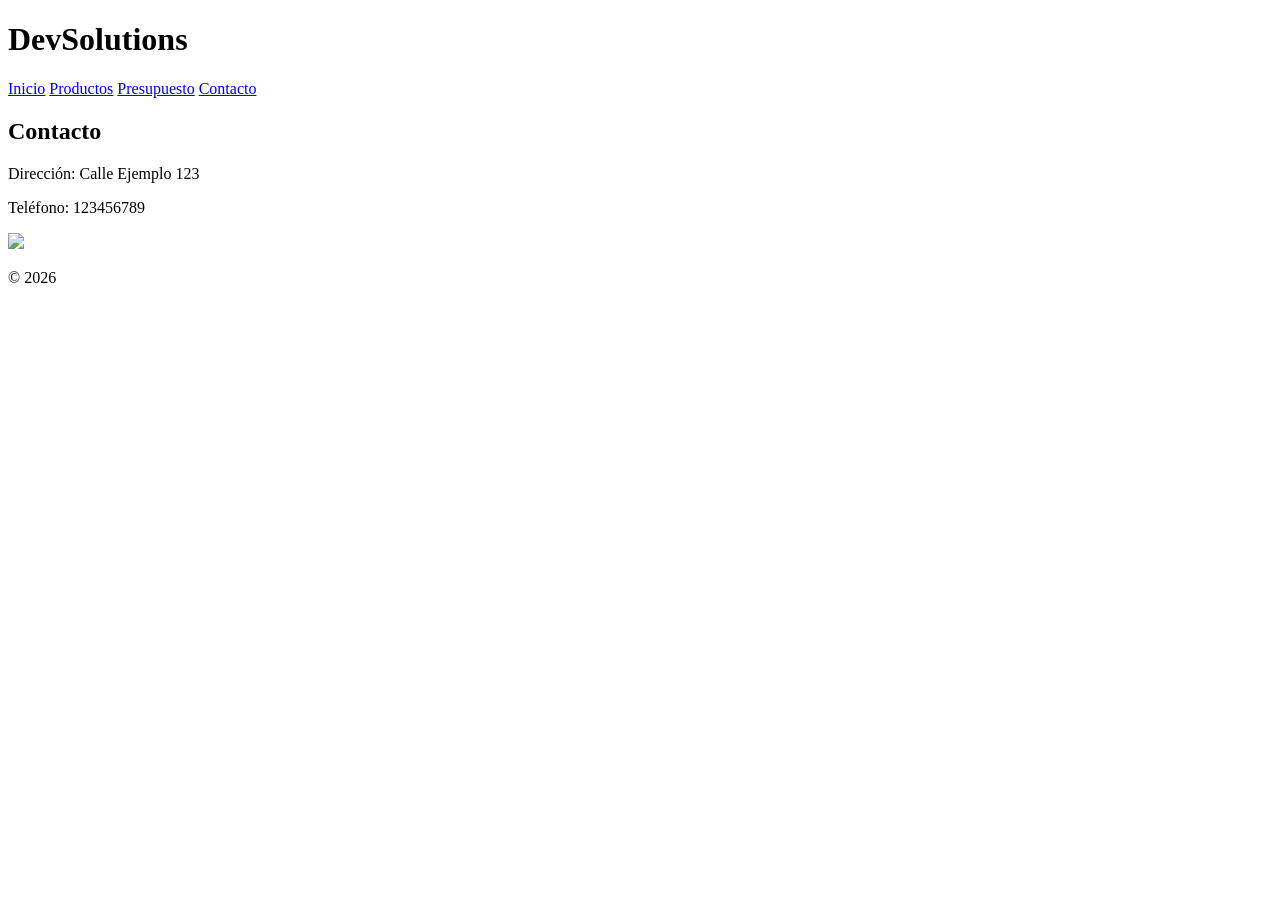
==== contacto.html @ cd05138d "Add files via upload" ====
<!DOCTYPE html>
<html lang="es">
<head>
<meta charset="UTF-8">
<title>Contacto</title>
<link rel="stylesheet" href="css/style.css">
</head>
<body>

<header>
<h1>DevSolutions</h1>
<nav>
<a href="index.html">Inicio</a>
<a href="productos.html">Productos</a>
<a href="presupuesto.html">Presupuesto</a>
<a href="contacto.html" class="activo">Contacto</a>
</nav>
</header>

<h2>Contacto</h2>

<p>Dirección: Calle Ejemplo 123</p>
<p>Teléfono: 123456789</p>

<img src="img/mapa.jpg" width="300">

<footer>
<p>© 2026</p>
</footer>

</body>
</html>
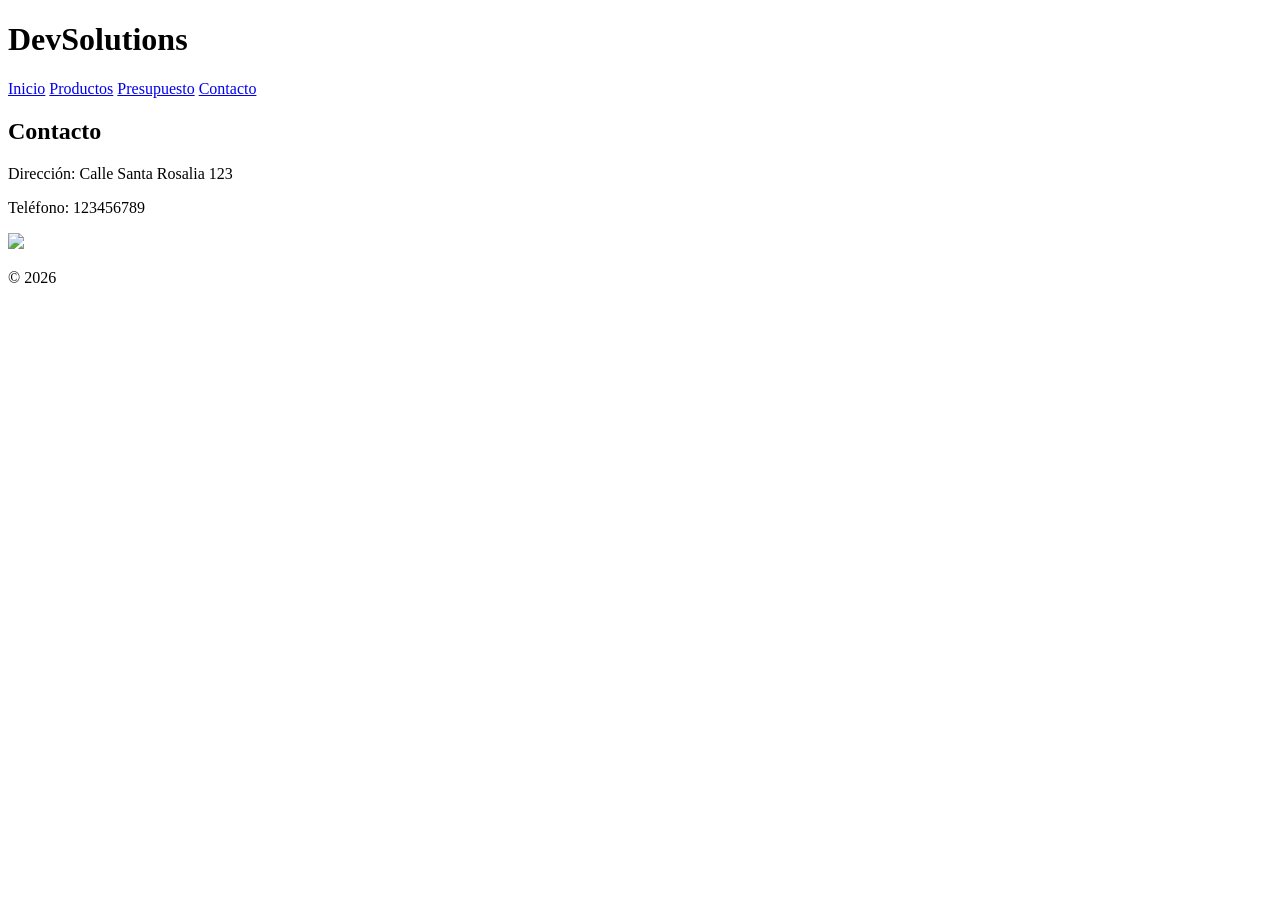
==== commit e7a6e4bf: "Update contacto.html" ====
--- a/contacto.html
+++ b/contacto.html
@@ -19,7 +19,7 @@
 
 <h2>Contacto</h2>
 
-<p>Dirección: Calle Ejemplo 123</p>
+<p>Dirección: Calle Santa Rosalia 123</p>
 <p>Teléfono: 123456789</p>
 
 <img src="img/mapa.jpg" width="300">
@@ -29,4 +29,4 @@
 </footer>
 
 </body>
-</html>+</html>
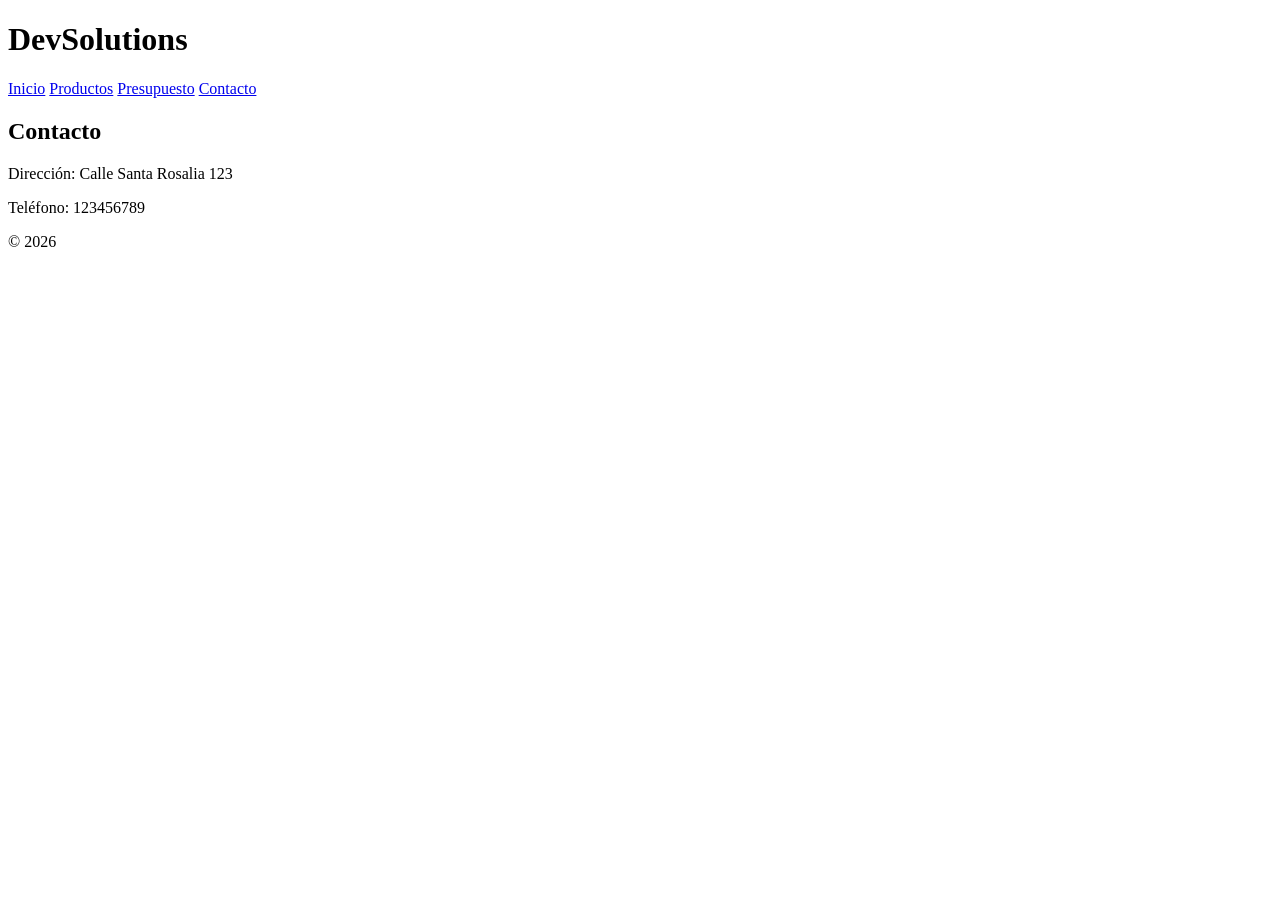
==== commit 23bedd63: "Update contacto.html" ====
--- a/contacto.html
+++ b/contacto.html
@@ -22,7 +22,6 @@
 <p>Dirección: Calle Santa Rosalia 123</p>
 <p>Teléfono: 123456789</p>
 
-<img src="img/mapa.jpg" width="300">
 
 <footer>
 <p>© 2026</p>
